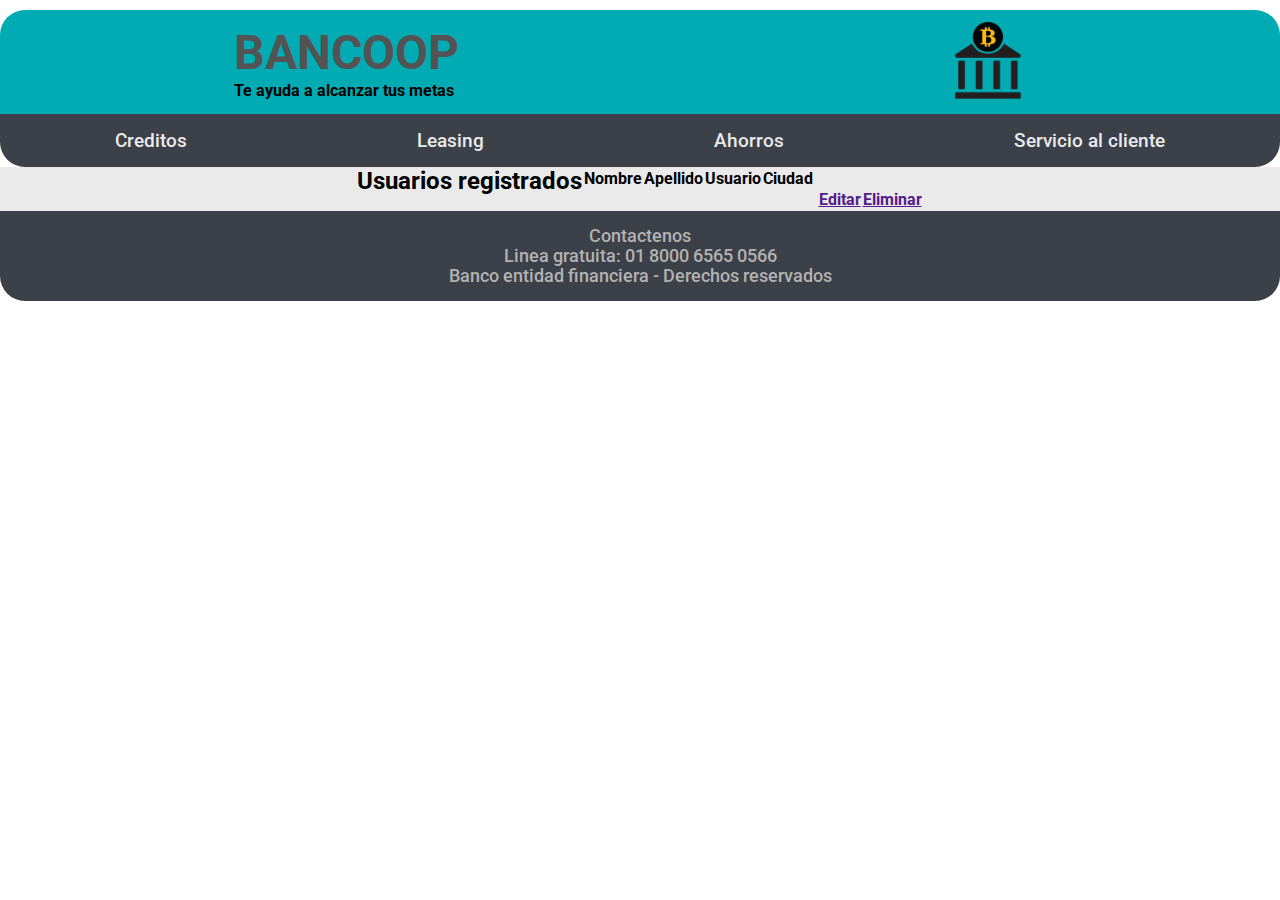
==== home.html @ bc0589a7 "Primer commit" ====
<!DOCTYPE html>
<html lang="es">
<head>
    <meta charset="UTF-8">
    <meta http-equiv="X-UA-Compatible" content="IE=edge">
    <meta name="viewport" content="width=device-width, initial-scale=1.0">
    <link rel="stylesheet" href="https://fonts.googleapis.com/css?family=Roboto">
    <link rel="stylesheet" href="estilo.css">
    <title>User-Bancoop</title>
</head>
<body>
    <header class="header">
        <div class="banner">
            <div class="text">
                <h1>BANCOOP</h1>
                <h3>Te ayuda a alcanzar tus metas</h3>
            </div>
            <div class="logo">
                <img src="img/logo.png" height="100px" width="120px" id="logo">
            </div> 
        </div>

        <nav class="navbar">
            <a href="#">Creditos</a>
            <a href="#">Leasing</a>
            <a href="#">Ahorros</a>
            <a href="#">Servicio al cliente</a>
        </nav>
    </header>

    <div class="info">

        <h2>Usuarios registrados</h2>
        
        <table>
            <thead>
                <tr>
                    <th>Nombre</th>
                    <th>Apellido</th>
                    <th>Usuario</th>
                    <th>Ciudad</th>
                    <th></th>
                    <th></th>
                </tr>
            </thead>
            <tbody>
                <th></th>
                <th></th>
                <th></th>
                <th></th>
                <th></th>
                <th></th>

                <th><a href="">Editar</a></th>
                <th><a href="">Eliminar</a></th>
            </tbody>
        </table>

    </div>

    <footter class="footer">
        <p>Contactenos</p>
        <p>Linea gratuita: 01 8000 6565 0566</p>
        <p>Banco entidad financiera - Derechos reservados</p>
    </footter>
    
</body>
</html>
---- estilo.css ----
*{
    padding: 0;
    margin: 0;
    font-family: Roboto;
    box-sizing: border-box;
    transition: 0.3s;
    justify-content: center;
}

:root{
    --dark-primary-color:#00ABB3;
}

body{
    display: flex;
    flex-direction: column;
    background-color: rgb(255, 255, 255);
}

.header{
    display: flex;
    flex-direction: column;
    width: 100%;    
    height: auto;
}

.header .banner{
    display: flex;
    align-items: center;
    justify-content: space-around;
    width: 100%;
    background-color: var(--dark-primary-color);
    border-radius: 25px 25px 0px 0px;
    margin-top: 10px;
}

.header .banner img:hover{
    -webkit-transform:scale(1.3);transform:scale(1.3);
}

.header .banner .text h1{
    font-size: 3rem;
    color: rgb(83, 83, 83);
}

.header .banner .text h3{
    font-size: 1rem;
    color: rgb(0, 0, 0);
}

.header .navbar{
    display: flex;
    justify-content: center;
    width: 100%;
    background-color: #3C4048;
    border-radius: 0px 0px 25px 25px;
}

.header .navbar a{
    display: flex;
    text-decoration: none;
    margin: 15px auto;
    font-size: 1.2rem;
    font-weight: 500;
    color: #EAEAEA;
}

.header .navbar a:hover{
    font-weight: 600;
    transform: scale(1.1);
}

.info{
    display: flex;
    background-color: #EAEAEA;
    width: 100%;
}

.info .aside{
    background-color: #B2B2B2;
    border-radius: 25px 25px 25px 25px;
    align-items: center;
    justify-content: center;
    width: 30%;
    margin: 15px;
    flex-direction: column;
}

.info .aside label{
    font-size: 1rem;
}

.info .aside h2{
    background-color: #3C4048;
    color: #EAEAEA;
    border-radius: 25px 25px 0px 0px ;
    text-align: center;
    padding: 5px 5px;
    font-size: 1.5rem;
    margin: 0%;
}

.info .aside form{
    padding: 10px 5px;
    display: flex;
    flex-direction: column;  
}

.info .aside form label{
    display: inline-block;
    font-weight: 500;
    font-size: 1.1rem;
}

.info .aside form label input, select{
    border: none;
    background-color: #EAEAEA;
    border-radius: 25px;
    padding: 5px;
    width: 70%;
    outline: none;
    font-size: 1.0rem;
}

.info .aside form .btn{
    padding: 5px;
    border-radius: 25px;
    font-weight: 500;
    font-size: 1.1rem;
}

.info .aside form .btn:hover{
    background-color: #00ABB3;
    transform: scale(1.1);
}

.info .aside .crear{
    border-radius: 0px 0px 0px 0px;
}

.info .aside .btn-crear{
    padding: 5px;
    border-radius: 25px;
    font-weight: 500;
    font-size: 1.1rem;
    margin: 10px 5px;
    width: 97%;
}

.info .aside .btn-crear:hover{
    background-color: #00ABB3;
    transform: scale(1.1);
}



.ventana{
    backdrop-filter: blur(10px);
    width: 25%;
    margin: 20% auto;
    position: relative;
    border-radius: 25px;
    color: #EAEAEA;
  }

  .ventana fieldset{
    border-radius: 25px;
    padding: 10px;
  }

  .ventana form label{
    display: inline-block;
    font-weight: 500;
    font-size: 1.1rem;
  }

  .ventana form input,select{
    border: none;
    background-color: #EAEAEA;
    border-radius: 25px;
    padding: 5px;
    margin: 10px 0px 10px 10px;
    width: 65%;
    outline: none;
    font-size: 1.0rem;
  }


  .modal{
    background-color: rgba(0,0,0,.8);
    position:fixed;
    top:-250px;
    right:0;
    bottom:0;
    left:0;
    opacity:0;
    pointer-events:none;
    transition: all 0.5s;
  }
  #IrVentanaFlotante:target{
    opacity:1;
    pointer-events:auto;
  }
  

.info .article{
    display: flex;
    flex-wrap: wrap;
    width: 80%;
}

.info .article .section{
    align-items: center;
    justify-content: center;
    margin: 15px;
    padding: 10px;
    border-radius: 25px;
    background-color: #B2B2B2;
    width: 45%;
    height: auto;
}


.info .article .section img{
    margin: auto;
    display: block;
}

.info .article .section img:hover{
    transform: scale(1.1);
}

.info .article .section h2{
    font-size: 1.5rem;
    color: #EAEAEA;
    align-items: center;
    margin: 10px;

}

.info .article .section p{
    margin: 15px;
    font-size: 1rem;
}

.info .article .section .btn-mas a{
    text-decoration: none;
    font-size: 1.1rem;
    font-weight: 500;
    color: #00ABB3;
}

.info .article .section .btn-mas a:hover{
    color: #00b309;
    font-weight: 700;
}

.footer{
    display: flex;
    flex-direction: column;
    align-items: center;
    background-color: #3C4048;
    color: #B2B2B2;
    border-radius: 0px 0px 25px 25px;
    padding: 15px;
}

.footer p{
    font-size: 1.1rem;
    font-weight: 500;
}

@media screen and (max-width: 895px) {
    .article{
        display: flex; 
        flex-wrap: wrap;
    }
    
    .info .article .section{
        padding: 10px;
        width: 40%;
        height: auto;
    }

    .info .aside{
        justify-content: center;
        padding: 0%;
        margin-top: 10px;
    }

    .info .aside form{
        padding-left: 1%;
        width: auto;
    }

    .info .aside h2{
        padding: 5px 5px;
    }


}

@media screen and (max-width: 810px) {
    .info .aside form label input, select{
        width: 100%;
    }
}

@media screen and (max-width: 700px) {
    .info .article .section img{
        width: 90px;
        height: auto;
    }

    .info .aside h2{
        font-size: 1.2rem;
    }

    .info .article .section h2{
        font-size: 1.2rem;
    }

    


}
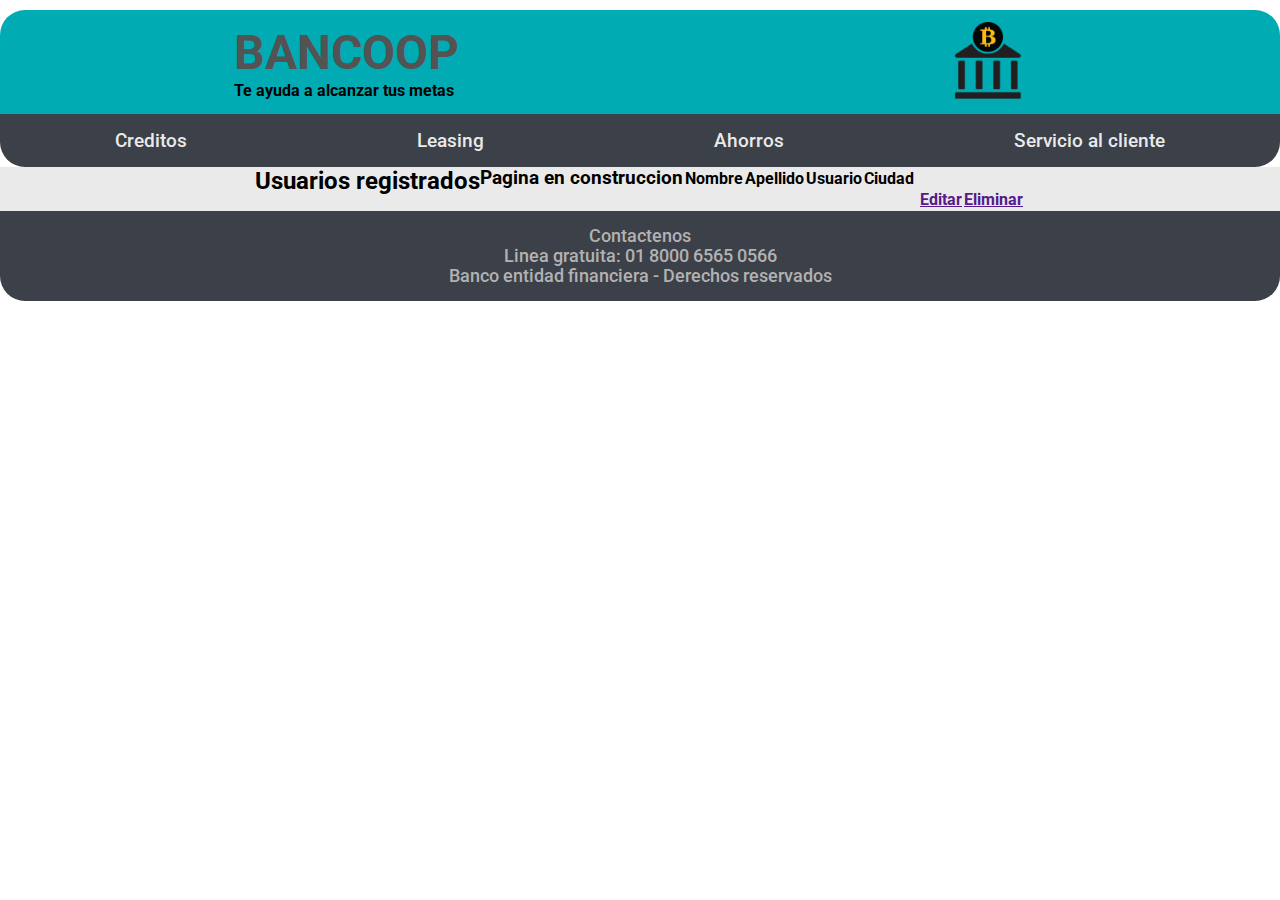
==== commit 5cdcaea1: "Letrero agregado" ====
--- a/home.html
+++ b/home.html
@@ -31,6 +31,7 @@
     <div class="info">
 
         <h2>Usuarios registrados</h2>
+        <h3>Pagina en construccion</h3>
         
         <table>
             <thead>
